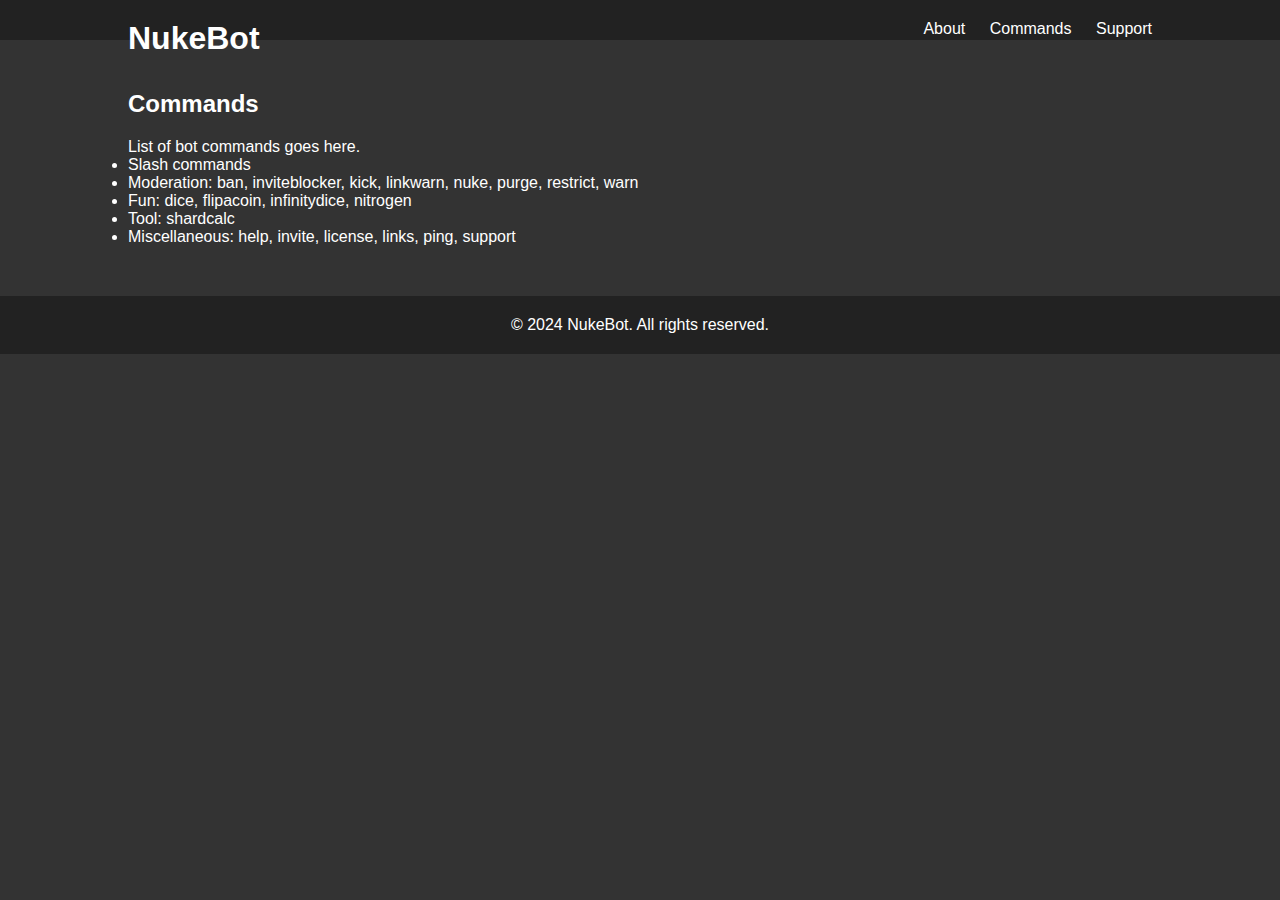
==== commands.html @ 7d666610 "Add files via upload" ====
<!DOCTYPE html>
<html lang="en">
<head>
  <meta charset="UTF-8">
  <meta name="viewport" content="width=device-width, initial-scale=1.0">
  <title>NukeBot - Commands</title>
  <link rel="stylesheet" href="styles.css">
</head>
<body>
  <header>
    <div class="container">
      <h1>NukeBot</h1>
      <nav>
        <ul>
          <li><a href="index.html">About</a></li>
          <li><a href="commands.html">Commands</a></li>
          <li><a href="support.html">Support</a></li>
        </ul>
      </nav>
    </div>
  </header>
  
  <section id="commands" class="section">
    <div class="container">
      <h2>Commands</h2>
      <p>List of bot commands goes here.</p>
      <ul>
        <li>Slash commands</li>
        <li>Moderation: ban, inviteblocker, kick, linkwarn, nuke, purge, restrict, warn</li>
        <li>Fun: dice, flipacoin, infinitydice, nitrogen</li>
        <li>Tool: shardcalc</li>
        <li>Miscellaneous: help, invite, license, links, ping, support</li>
      </ul>
    </div>
  </section>

  <footer>
    <div class="container">
      <p>&copy; 2024 NukeBot. All rights reserved.</p>
    </div>
  </footer>
</body>
</html>
---- styles.css ----
/* Reset some default styles */
* {
    margin: 0;
    padding: 0;
    box-sizing: border-box;
  }
  
  /* Global styles */
  body {
    font-family: 'Segoe UI', Tahoma, Geneva, Verdana, sans-serif; /* Eye-catching font */
    background-color: #333; /* Dark background color */
    color: #fff; /* Text color */
  }
  
  .container {
    width: 80%;
    margin: auto;
  }
  
  header {
    background: #222; /* Darker background for the header */
    padding: 20px 0;
  }
  
  header h1 {
    float: left;
  }
  
  nav ul {
    float: right;
    list-style: none;
  }
  
  nav ul li {
    display: inline-block;
    margin-left: 20px;
  }
  
  nav ul li a {
    color: #fff;
    text-decoration: none;
  }
  
  section {
    padding: 50px 0;
  }
  
  section h2 {
    margin-bottom: 20px;
  }
  
  footer {
    background: #222; /* Darker background for the footer */
    text-align: center;
    padding: 20px 0;
  }
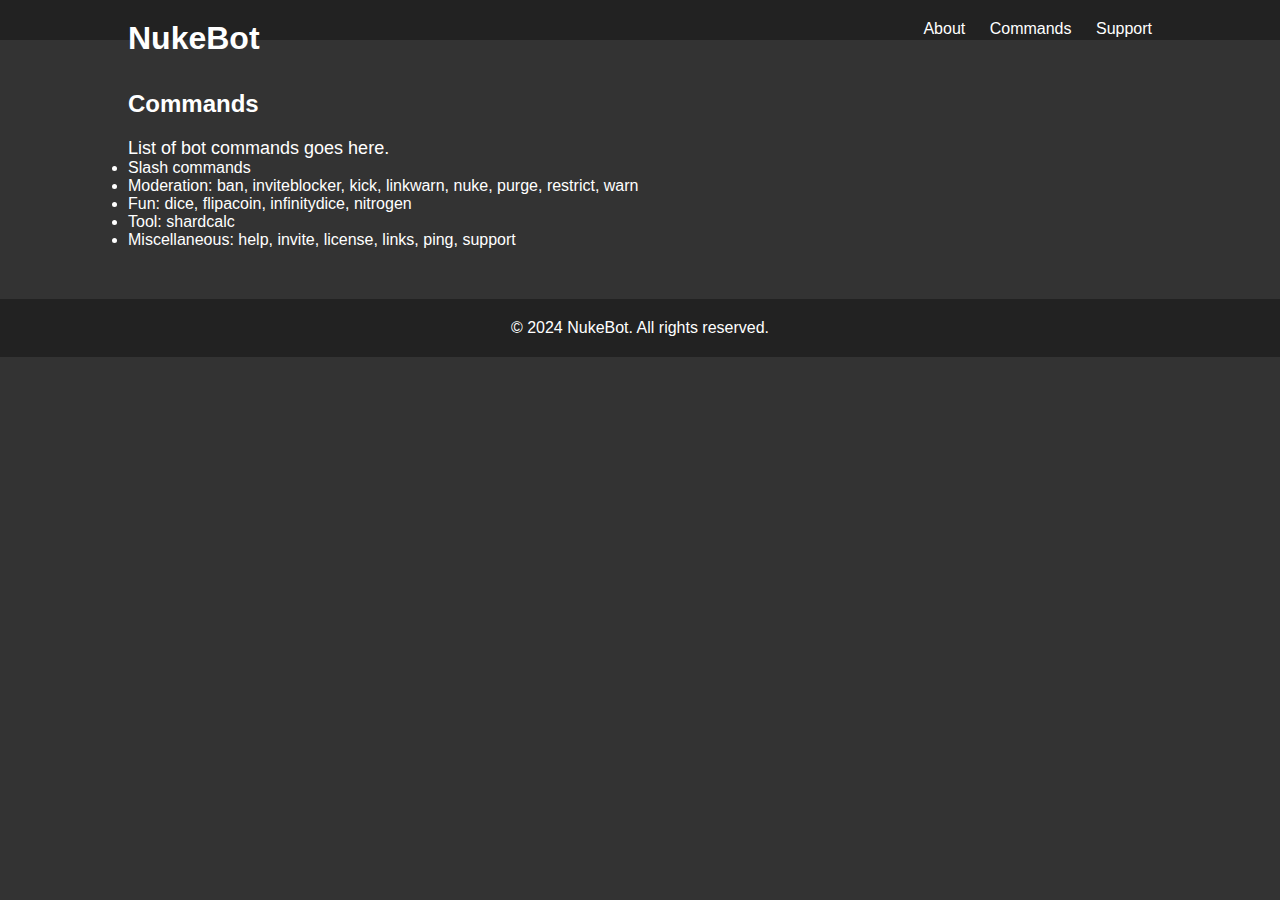
==== commit 51f9aff5: "Update commands.html" ====
--- a/commands.html
+++ b/commands.html
@@ -23,8 +23,8 @@
   <section id="commands" class="section">
     <div class="container">
       <h2>Commands</h2>
-      <p>List of bot commands goes here.</p>
-      <ul>
+      <p style="font-family: 'Arial', sans-serif; font-size: 18px; color: #fff;">List of bot commands goes here.</p>
+      <ul style="font-family: 'Arial', sans-serif; font-size: 16px; color: #fff;">
         <li>Slash commands</li>
         <li>Moderation: ban, inviteblocker, kick, linkwarn, nuke, purge, restrict, warn</li>
         <li>Fun: dice, flipacoin, infinitydice, nitrogen</li>
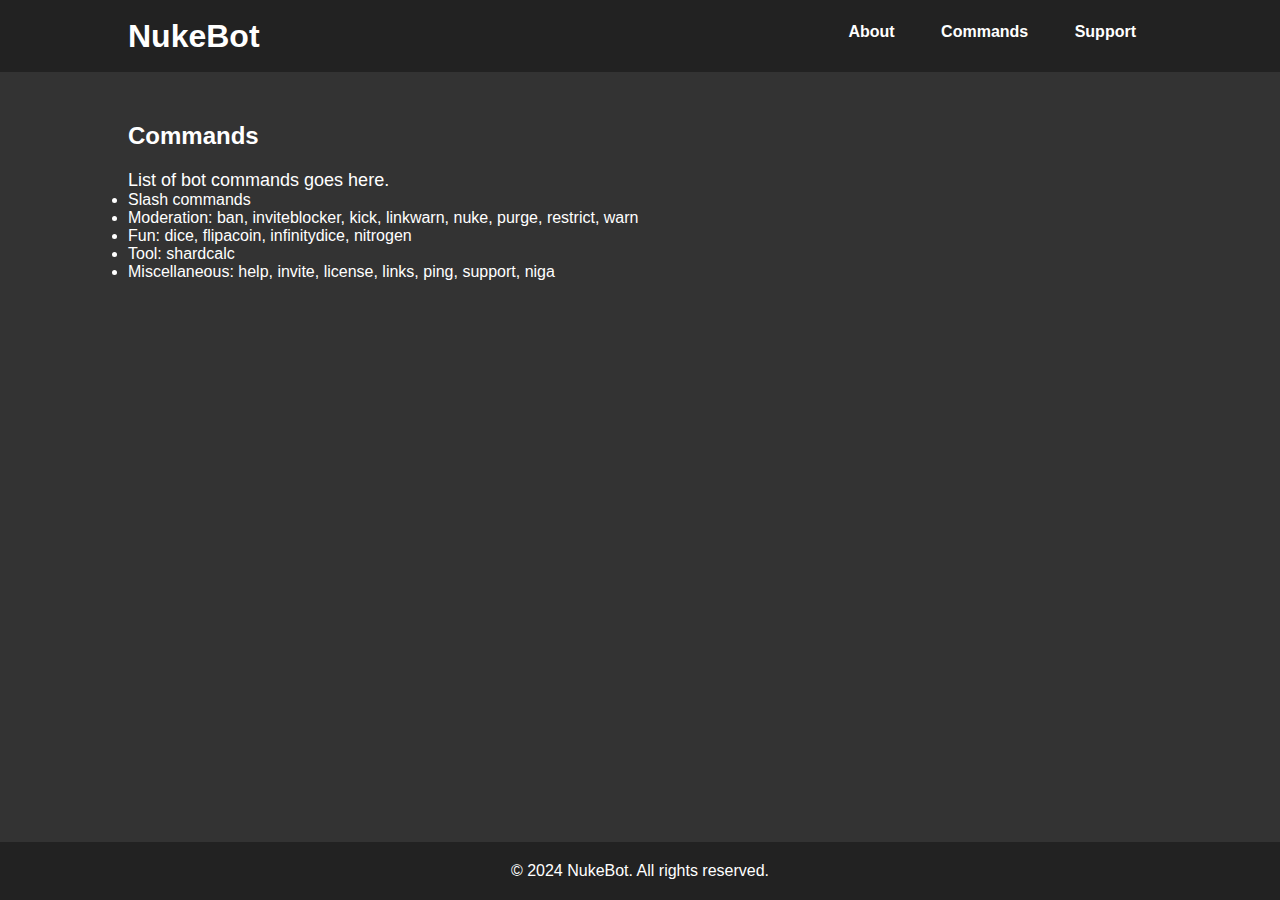
==== commit e029b6aa: "Update commands.html" ====
--- a/commands.html
+++ b/commands.html
@@ -29,7 +29,7 @@
         <li>Moderation: ban, inviteblocker, kick, linkwarn, nuke, purge, restrict, warn</li>
         <li>Fun: dice, flipacoin, infinitydice, nitrogen</li>
         <li>Tool: shardcalc</li>
-        <li>Miscellaneous: help, invite, license, links, ping, support</li>
+        <li>Miscellaneous: help, invite, license, links, ping, support, niga</li>
       </ul>
     </div>
   </section>
--- a/styles.css
+++ b/styles.css
@@ -3,55 +3,78 @@
     margin: 0;
     padding: 0;
     box-sizing: border-box;
-  }
+}
   
-  /* Global styles */
-  body {
-    font-family: 'Segoe UI', Tahoma, Geneva, Verdana, sans-serif; /* Eye-catching font */
+/* Global styles */
+body {
+    font-family: 'Segoe UI', Tahoma, Geneva, Verdana, sans-serif; /* Default font family */
     background-color: #333; /* Dark background color */
     color: #fff; /* Text color */
-  }
-  
-  .container {
-    width: 80%;
-    margin: auto;
-  }
-  
-  header {
+    min-height: 100vh; /* Ensure the body takes at least the height of the viewport */
+    position: relative; /* Set body position to relative for absolute positioning of footer */
+}
+
+.container {
+    width: 80%; /* Width of the content container */
+    margin: auto; /* Center align the container */
+}
+
+header {
     background: #222; /* Darker background for the header */
-    padding: 20px 0;
-  }
-  
-  header h1 {
-    float: left;
-  }
-  
-  nav ul {
+    padding: 20px 0; /* Adjusted padding */
+}
+
+header h1 {
+    margin: 0; /* Remove default margin */
+    padding: 0; /* Remove default padding */
+    line-height: 1; /* Ensure proper line height */
+    font-family: 'Arial Black', sans-serif; /* Updated font for the header */
+}
+
+nav ul {
     float: right;
     list-style: none;
-  }
-  
-  nav ul li {
+    margin-top: -40px; /* Adjusted top margin for better alignment */
+}
+
+nav ul li {
     display: inline-block;
-    margin-left: 20px;
-  }
-  
-  nav ul li a {
+    vertical-align: middle; /* Align the buttons vertically in the middle */
+}
+
+nav ul li:not(:first-child) {
+    margin-left: 10px; /* Adjusted left margin for spacing */
+}
+
+nav ul li a {
+    font-family: 'Arial', sans-serif; /* Updated font for navigation links */
     color: #fff;
     text-decoration: none;
-  }
-  
-  section {
+    padding: 10px 15px; /* Add padding to the buttons for spacing */
+    border: 1px solid transparent; /* Add border for better visibility */
+    display: inline-block; /* Added to ensure proper alignment */
+    font-size: 16px; /* Adjust font size */
+    font-weight: bold; /* Make the font bold for emphasis */
+}
+
+nav ul li a:hover {
+    background-color: rgba(255, 255, 255, 0.1); /* Change background color on hover */
+}
+
+
+section {
     padding: 50px 0;
-  }
-  
-  section h2 {
+}
+
+section h2 {
     margin-bottom: 20px;
-  }
-  
-  footer {
+}
+
+footer {
     background: #222; /* Darker background for the footer */
     text-align: center;
     padding: 20px 0;
-  }
-  +    position: absolute; /* Position the footer absolutely */
+    bottom: 0; /* Stick the footer to the bottom */
+    width: 100%; /* Make the footer span the entire width */
+}
